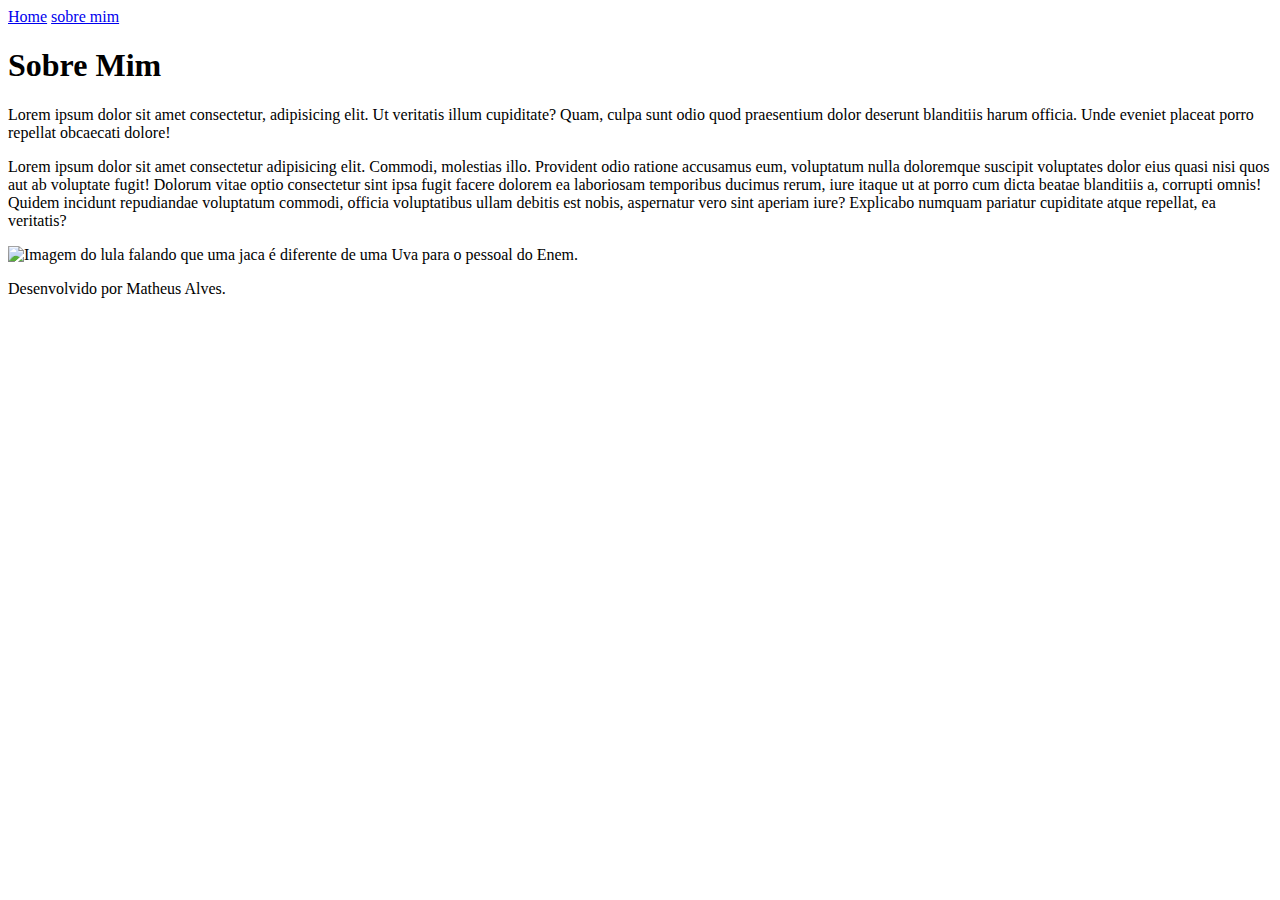
==== about.html @ 9aca6d21 "Add files via upload" ====
<!DOCTYPE html>
<html lang="pt-BR">
    <head>
        <meta charset="UTF-8">
        <meta name="viewport" content="width=device-width, initial-scale=1.0">
        
        <title>Sobre Eu</title>
        <link rel="stylesheet" href="/style.css/style.css">

    </head>
    <body>
        <header class="cabecalho">
            <nav class="cabecalho__menu">
                <a class="cabecalho__menu__link" href="index.html">Home</a>
                <a class="cabecalho__menu__link" href="about.html">sobre mim</a>
            </nav>
        </header>         
        <main  class="apresentaçao">
            <section class="apresentaçao__cont">
                <h1 class="apresentaçao__cont__titulo">
                    Sobre Mim
                </h1>
                <p class="apresentaçao__cont__texto">
                    Lorem ipsum dolor sit amet consectetur, adipisicing elit. Ut veritatis illum cupiditate? Quam, culpa sunt odio quod praesentium dolor deserunt blanditiis harum officia. Unde eveniet placeat porro repellat obcaecati dolore!
                </p>
                <p  class="apresentaçao__cont__texto">
                    Lorem ipsum dolor sit amet consectetur adipisicing elit. Commodi, molestias illo. Provident odio ratione accusamus eum, voluptatum nulla doloremque suscipit voluptates dolor eius quasi nisi quos aut ab voluptate fugit! Dolorum vitae optio consectetur sint ipsa fugit facere dolorem ea laboriosam temporibus ducimus rerum, iure itaque ut at porro cum dicta beatae blanditiis a, corrupti omnis! Quidem incidunt repudiandae voluptatum commodi, officia voluptatibus ullam debitis est nobis, aspernatur vero sint aperiam iure? Explicabo numquam pariatur cupiditate atque repellat, ea veritatis?
                </p>
                
            </section>
            <img class="apresentacao__imagem" src="/assets/Lula.jpg" alt="Imagem do lula falando que uma jaca é diferente de uma Uva para o pessoal do Enem.">
        </main>

        <footer class="rodape">
            <p>Desenvolvido por Matheus Alves.</p>
        </footer>
    </body>
</html>
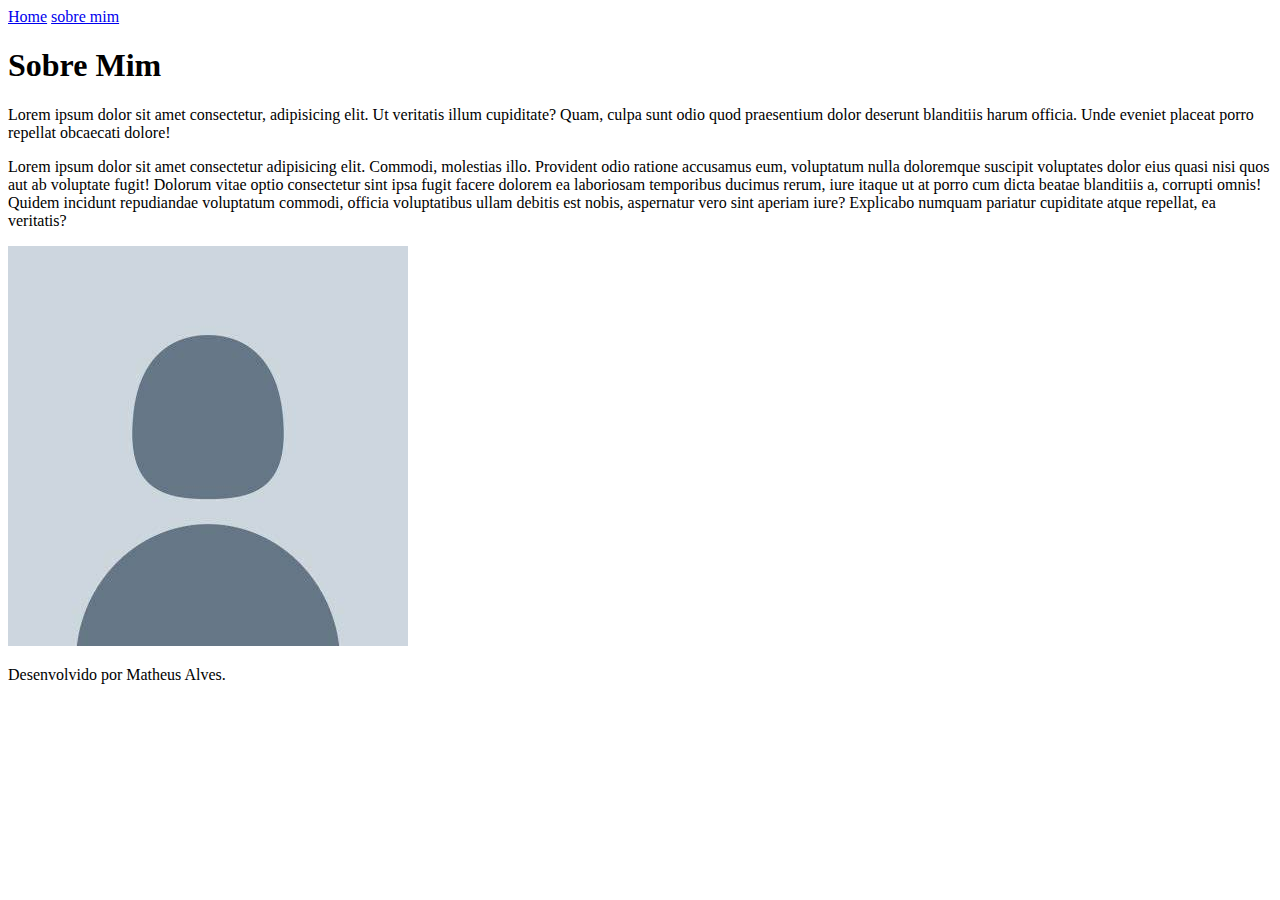
==== commit f6cef150: "Update about.html" ====
--- a/about.html
+++ b/about.html
@@ -28,11 +28,12 @@
                 </p>
                 
             </section>
-            <img class="apresentacao__imagem" src="/assets/Lula.jpg" alt="Imagem do lula falando que uma jaca é diferente de uma Uva para o pessoal do Enem.">
+            <img class="apresentacao__imagem" src="/assets/perfil.jpeg"
+            alt="Imagem de perfil.">
         </main>
 
         <footer class="rodape">
             <p>Desenvolvido por Matheus Alves.</p>
         </footer>
     </body>
-</html>+</html>
